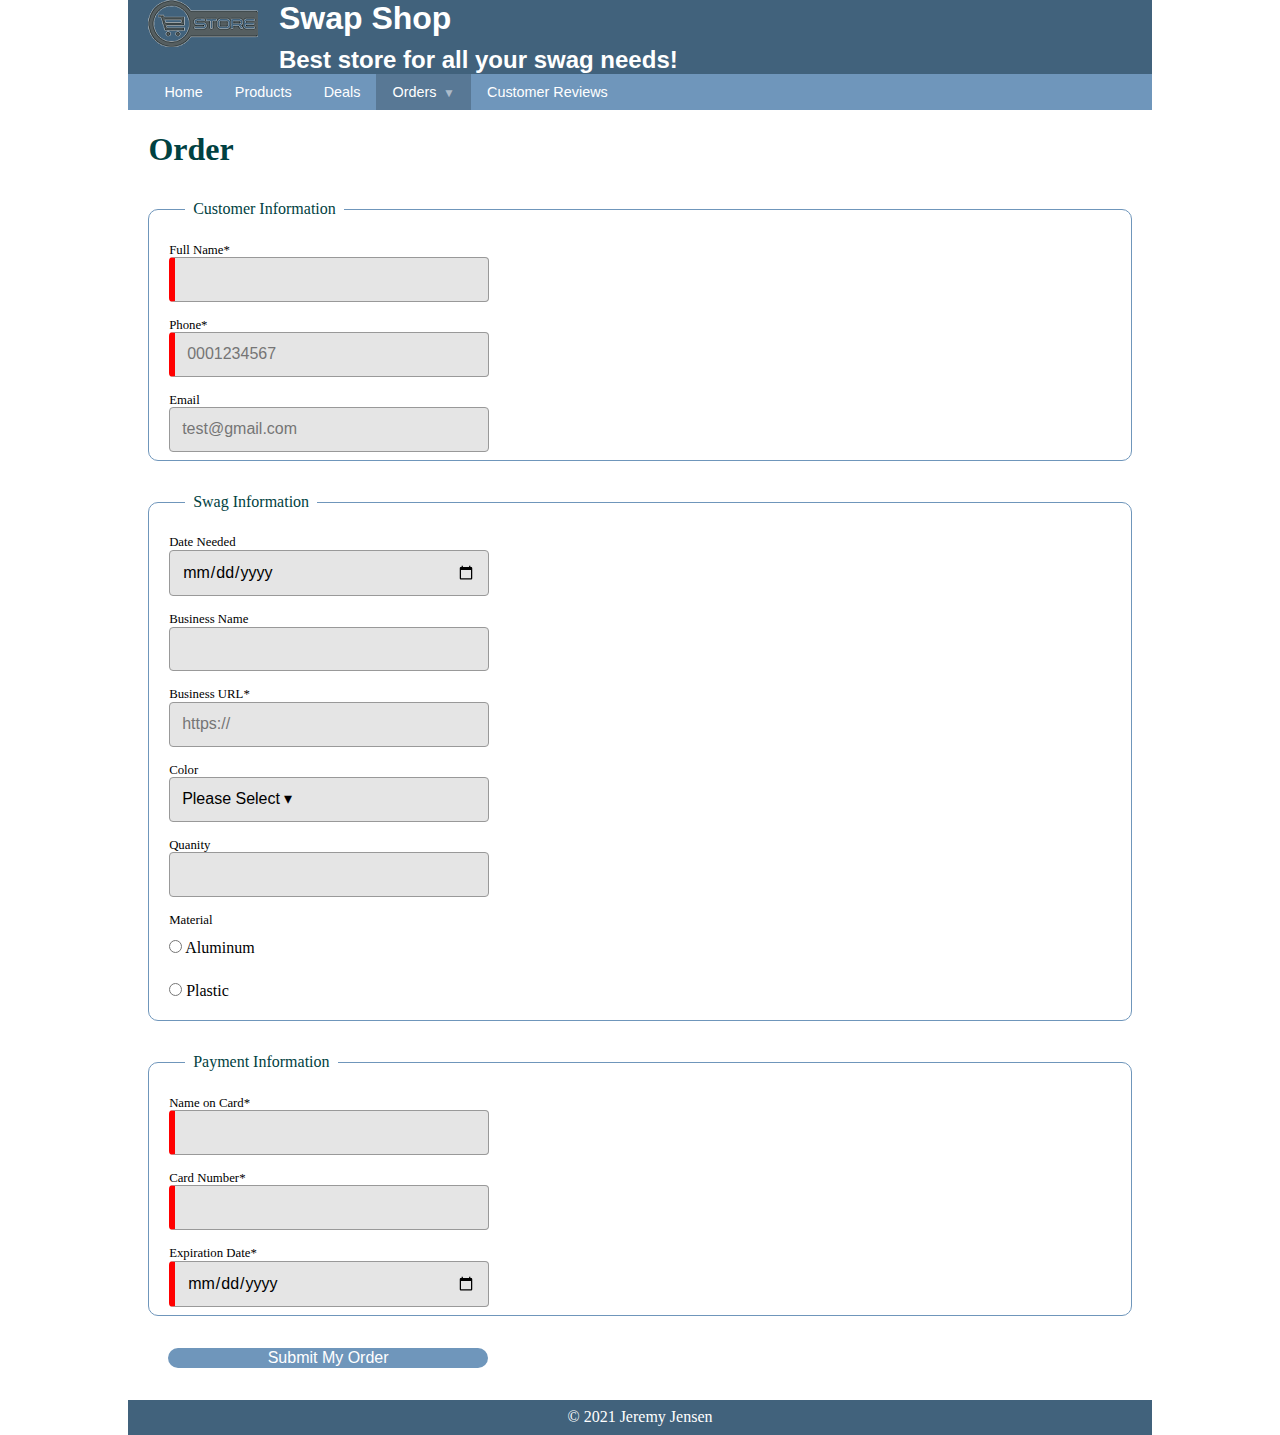
==== index.html @ 868d6057 "first commit" ====
<!DOCTYPE html>
<html lang="en">
  <head>
    <meta charset="utf-8" />
    <meta name="description" content="Fill Me In" />
    <meta name="author" content="John Doe" />

    <!-- This start file was build by Paul Cheney  -->
    <title>Assignment 10</title>

    <!-- TELLS PHONES NOT TO LIE ABOUT THEIR WIDTH & stops the font from enlarging when a phone is turned sideways-->
    <meta
      name="viewport"
      content="width=device-width, initial-scale=1, maxium-scale=1"
    />

    <!-- STYLE SHEETS -->
    <link href="css/styles.css" rel="stylesheet" />
  </head>
  <body>
    <!-- HEADER HERE -->
    <header class="clearfix">
      <img src="images/logo.png" alt="Logo">
      <h1>Swap Shop</h1>
      <h2>Best store for all your swag needs!</h2>
    </header>

    <!-- NAVIGATION HERE -->
    <nav class="clearfix">
      <button id="hamburgerBtn">
        <span class="line top"></span>
        <span class="line middle"></span>
        <span class="line bottom"></span>
      </button>

      <ul id="primaryNav">
        <li><a href="#">Home</a></li>
        <li><a href="#">Products</a></li>
        <li><a href="#">Deals</a></li>
        <li class="active parent">
          <a href="#">Orders</a>
          <ul>
            <li><a href="#">Water Bottles</a></li>
            <li><a href="#">Hats</a></li>
            <li><a href="#">Shirts</a></li>
          </ul>
        </li>
        <li><a href="#">Customer Reviews</a></li>
      </ul>
    </nav>

    <!-- CONTENT HERE -->
    <main>
      <h1>Order</h1>
      <form method="get" action="thanks.html">
        <fieldset>
          <legend>Customer Information</legend>
          <label class="top"
            >Full Name* <input type="text" name="cname" required
          /></label>
          <label class="top"
            >Phone*
            <input type="tel" name="phone" placeholder="0001234567" required
          /></label>
          <label class="top"
            >Email
            <input type="email" name="email" placeholder="test@gmail.com"
          /></label>
        </fieldset>

        <fieldset>
          <legend>Swag Information</legend>
          <label class="top"
            >Date Needed <input type="date" name="dateNeeded"
          /></label>
          <label class="top"
            >Business Name <input type="text" name="businessName"
          /></label>
          <label class="top"
            >Business URL* <input type="url" name="url" placeholder="https://"
          /></label>
          <label class="top"
            >Color
            <select name="color">
              <option value="">Please Select &#9662;</option>
              <option value="blue">Blue</option>
              <option value="green">Green</option>
              <option value="yellow">Yellow</option>
              <option value="pink">Pink</option>
              <option value="black">Black</option>
            </select>
          </label>
          <label class="top"
            >Quanity <input type="number" name="quanity"
          /></label>
          <div>Material</div>
          <label class="sbs"
            ><input type="radio" name="material" value="aluminum" />
            Aluminum</label
          >
          <label class="sbs"
            ><input type="radio" name="material" value="plastic" />
            Plastic</label
          >
        </fieldset>

        <fieldset>
          <legend>Payment Information</legend>
          <label class="top"
            >Name on Card* <input type="text" name="nameCard" required
          /></label>
          <label class="top"
            >Card Number* <input type="number" name="cardNumber" required
          /></label>
          <label class="top"
            >Expiration Date* <input type="date" name="expiration" required
          /></label>
        </fieldset>

        <input type="submit" value="Submit My Order" class="submitBtn" />
      </form>
    </main>

    <!-- FOOTER HERE -->
    <footer>&copy; 2021 Jeremy Jensen</footer>
    <script src="js/scripts.js"></script>
  </body>
</html>
---- css/styles.css ----
@charset "UTF-8";
/*! normalize.css v7.0.0 | MIT License | github.com/necolas/normalize.css */
/* Document
   ========================================================================== */
/**
 * 1. Correct the line height in all browsers.
 * 2. Prevent adjustments of font size after orientation changes in
 *    IE on Windows Phone and in iOS.
 */
html {
  line-height: 1.15;
  /* 1 */
  -ms-text-size-adjust: 100%;
  /* 2 */
  -webkit-text-size-adjust: 100%;
  /* 2 */ }

/* Sections
   ========================================================================== */
/**
 * Remove the margin in all browsers (opinionated).
 */
body {
  margin: 0; }

/**
 * Add the correct display in IE 9-.
 */
article,
aside,
footer,
header,
nav,
section {
  display: block; }

/**
 * Correct the font size and margin on `h1` elements within `section` and
 * `article` contexts in Chrome, Firefox, and Safari.
 */
h1 {
  font-size: 2em;
  margin: 0.67em 0; }

/* Grouping content
   ========================================================================== */
/**
 * Add the correct display in IE 9-.
 * 1. Add the correct display in IE.
 */
figcaption,
figure,
main {
  /* 1 */
  display: block; }

/**
 * Add the correct margin in IE 8.
 */
figure {
  margin: 1em 40px; }

/**
 * 1. Add the correct box sizing in Firefox.
 * 2. Show the overflow in Edge and IE.
 */
hr {
  box-sizing: content-box;
  /* 1 */
  height: 0;
  /* 1 */
  overflow: visible;
  /* 2 */ }

/**
 * 1. Correct the inheritance and scaling of font size in all browsers.
 * 2. Correct the odd `em` font sizing in all browsers.
 */
pre {
  font-family: monospace, monospace;
  /* 1 */
  font-size: 1em;
  /* 2 */ }

/* Text-level semantics
   ========================================================================== */
/**
 * 1. Remove the gray background on active links in IE 10.
 * 2. Remove gaps in links underline in iOS 8+ and Safari 8+.
 */
a {
  background-color: transparent;
  /* 1 */
  -webkit-text-decoration-skip: objects;
  /* 2 */ }

/**
 * 1. Remove the bottom border in Chrome 57- and Firefox 39-.
 * 2. Add the correct text decoration in Chrome, Edge, IE, Opera, and Safari.
 */
abbr[title] {
  border-bottom: none;
  /* 1 */
  text-decoration: underline;
  /* 2 */
  text-decoration: underline dotted;
  /* 2 */ }

/**
 * Prevent the duplicate application of `bolder` by the next rule in Safari 6.
 */
b,
strong {
  font-weight: inherit; }

/**
 * Add the correct font weight in Chrome, Edge, and Safari.
 */
b,
strong {
  font-weight: bolder; }

/**
 * 1. Correct the inheritance and scaling of font size in all browsers.
 * 2. Correct the odd `em` font sizing in all browsers.
 */
code,
kbd,
samp {
  font-family: monospace, monospace;
  /* 1 */
  font-size: 1em;
  /* 2 */ }

/**
 * Add the correct font style in Android 4.3-.
 */
dfn {
  font-style: italic; }

/**
 * Add the correct background and color in IE 9-.
 */
mark {
  background-color: #ff0;
  color: #000; }

/**
 * Add the correct font size in all browsers.
 */
small {
  font-size: 80%; }

/**
 * Prevent `sub` and `sup` elements from affecting the line height in
 * all browsers.
 */
sub,
sup {
  font-size: 75%;
  line-height: 0;
  position: relative;
  vertical-align: baseline; }

sub {
  bottom: -0.25em; }

sup {
  top: -0.5em; }

/* Embedded content
   ========================================================================== */
/**
 * Add the correct display in IE 9-.
 */
audio,
video {
  display: inline-block; }

/**
 * Add the correct display in iOS 4-7.
 */
audio:not([controls]) {
  display: none;
  height: 0; }

/**
 * Remove the border on images inside links in IE 10-.
 */
img {
  border-style: none; }

/**
 * Hide the overflow in IE.
 */
svg:not(:root) {
  overflow: hidden; }

/* Forms
   ========================================================================== */
/**
 * 1. Change the font styles in all browsers (opinionated).
 * 2. Remove the margin in Firefox and Safari.
 */
button,
input,
optgroup,
select,
textarea {
  font-family: sans-serif;
  /* 1 */
  font-size: 100%;
  /* 1 */
  line-height: 1.15;
  /* 1 */
  margin: 0;
  /* 2 */ }

/**
 * Show the overflow in IE.
 * 1. Show the overflow in Edge.
 */
button,
input {
  /* 1 */
  overflow: visible; }

/**
 * Remove the inheritance of text transform in Edge, Firefox, and IE.
 * 1. Remove the inheritance of text transform in Firefox.
 */
button,
select {
  /* 1 */
  text-transform: none; }

/**
 * 1. Prevent a WebKit bug where (2) destroys native `audio` and `video`
 *    controls in Android 4.
 * 2. Correct the inability to style clickable types in iOS and Safari.
 */
button,
html [type="button"],
[type="reset"],
[type="submit"] {
  -webkit-appearance: button;
  /* 2 */ }

/**
 * Remove the inner border and padding in Firefox.
 */
button::-moz-focus-inner,
[type="button"]::-moz-focus-inner,
[type="reset"]::-moz-focus-inner,
[type="submit"]::-moz-focus-inner {
  border-style: none;
  padding: 0; }

/**
 * Restore the focus styles unset by the previous rule.
 */
button:-moz-focusring,
[type="button"]:-moz-focusring,
[type="reset"]:-moz-focusring,
[type="submit"]:-moz-focusring {
  outline: 1px dotted ButtonText; }

/**
 * Correct the padding in Firefox.
 */
fieldset {
  padding: 0.35em 0.75em 0.625em; }

/**
 * 1. Correct the text wrapping in Edge and IE.
 * 2. Correct the color inheritance from `fieldset` elements in IE.
 * 3. Remove the padding so developers are not caught out when they zero out
 *    `fieldset` elements in all browsers.
 */
legend {
  box-sizing: border-box;
  /* 1 */
  color: inherit;
  /* 2 */
  display: table;
  /* 1 */
  max-width: 100%;
  /* 1 */
  padding: 0;
  /* 3 */
  white-space: normal;
  /* 1 */ }

/**
 * 1. Add the correct display in IE 9-.
 * 2. Add the correct vertical alignment in Chrome, Firefox, and Opera.
 */
progress {
  display: inline-block;
  /* 1 */
  vertical-align: baseline;
  /* 2 */ }

/**
 * Remove the default vertical scrollbar in IE.
 */
textarea {
  overflow: auto; }

/**
 * 1. Add the correct box sizing in IE 10-.
 * 2. Remove the padding in IE 10-.
 */
[type="checkbox"],
[type="radio"] {
  box-sizing: border-box;
  /* 1 */
  padding: 0;
  /* 2 */ }

/**
 * Correct the cursor style of increment and decrement buttons in Chrome.
 */
[type="number"]::-webkit-inner-spin-button,
[type="number"]::-webkit-outer-spin-button {
  height: auto; }

/**
 * 1. Correct the odd appearance in Chrome and Safari.
 * 2. Correct the outline style in Safari.
 */
[type="search"] {
  -webkit-appearance: textfield;
  /* 1 */
  outline-offset: -2px;
  /* 2 */ }

/**
 * Remove the inner padding and cancel buttons in Chrome and Safari on macOS.
 */
[type="search"]::-webkit-search-cancel-button,
[type="search"]::-webkit-search-decoration {
  -webkit-appearance: none; }

/**
 * 1. Correct the inability to style clickable types in iOS and Safari.
 * 2. Change font properties to `inherit` in Safari.
 */
::-webkit-file-upload-button {
  -webkit-appearance: button;
  /* 1 */
  font: inherit;
  /* 2 */ }

/* Interactive
   ========================================================================== */
/*
 * Add the correct display in IE 9-.
 * 1. Add the correct display in Edge, IE, and Firefox.
 */
details,
menu {
  display: block; }

/*
 * Add the correct display in all browsers.
 */
summary {
  display: list-item; }

/* Scripting
   ========================================================================== */
/**
 * Add the correct display in IE 9-.
 */
canvas {
  display: inline-block; }

/**
 * Add the correct display in IE.
 */
template {
  display: none; }

/* Hidden
   ========================================================================== */
/**
 * Add the correct display in IE 10-.
 */
[hidden] {
  display: none; }

html {
  -webkit-text-size-adjust: 100%;
  -ms-text-size-adjust: 100%; }

/*----------- apply a natural box layout model to all elements --------------*/
* {
  -moz-box-sizing: border-box;
  -webkit-box-sizing: border-box;
  box-sizing: border-box; }

header {
  background-color: #41627c;
  color: white;
  font-family: Verdana, sans-serif; }
  header h1 {
    margin: 0; }
  header h2 {
    margin: 0;
    margin-top: .6rem; }
  header img {
    float: left;
    margin: 0 2%; }

body {
  margin: auto; }

nav button {
  margin: .2rem 2%;
  background-color: transparent;
  border: none;
  font-size: 1.6rem;
  color: #555; }

nav {
  background-color: #6f96bb;
  font-family: Verdana, sans-serif; }

nav ul {
  list-style-type: none;
  padding: 0;
  margin: 0; }

nav ul li a {
  display: block;
  padding: .8rem 2%;
  text-decoration: none;
  color: #fff;
  border-top: 1px solid rgba(0, 0, 0, 0.3); }

nav ul li.active a {
  background-color: rgba(0, 0, 0, 0.2);
  color: #fff; }

nav ul li a:hover {
  background-color: rgba(0, 0, 0, 0.4); }

nav ul.hide {
  display: none; }

main {
  padding: 0 2%;
  min-height: 20rem; }
  main h1 {
    color: #004141; }

form fieldset {
  margin: 2rem 0;
  border: 1px solid #6f96bb;
  border-radius: 10px;
  padding: .5rem 2%; }

form legend {
  color: #004141;
  margin: 0 1rem;
  padding: 0 0.5rem; }

form label.top, form div {
  display: block;
  padding-top: 1rem;
  color: #000;
  font-size: .8rem; }

form label.top input, form label.top select {
  -webkit-appearance: none;
  display: block;
  font-size: 1rem;
  border: solid 1px #999;
  border-radius: 4px;
  padding: .75rem;
  width: 100%;
  max-width: 20rem;
  background-color: rgba(0, 0, 0, 0.1); }

form label.sbs {
  display: block;
  padding: .75rem 0; }

form input.submitBtn {
  border: none;
  background-color: #6f96bb;
  color: white;
  border-radius: 1rem;
  margin: 0 0 2rem 2%;
  padding-bottom: 0.75rem 1.5rem;
  width: 96%;
  max-width: 20rem; }

form label.top input:required {
  border-left: red solid 6px; }

form label.top input:required:valid {
  border-left: green solid 6px; }

footer {
  background-color: #41627c;
  padding: .5rem 2%;
  text-align: center;
  color: #fff; }

/*----- Clearfix: Force an Element not to collapse -----*/
.clearfix:after {
  content: "";
  display: table;
  clear: both; }

#hamburgerBtn {
  display: none; }

/* hide the navigation button by default */
#primaryNav li.current-menu-item a {
  background-color: rgba(0, 0, 0, 0.2); }

#primaryNav li.current-menu-parent {
  background-color: rgba(0, 0, 0, 0.2); }

@media only screen and (max-width: 34.9375em) {
  /* Navigation Button  -------------------------------------------------------- */
  body {
    padding-top: 44px; }

  nav {
    position: absolute;
    top: 0;
    left: 0;
    width: 100%;
    height: 44px;
    background-color: #6f96bb;
    z-index: 99; }

  #hamburgerBtn {
    background: none;
    border: none;
    display: inline-block;
    position: relative;
    height: 44px;
    width: 44px;
    cursor: pointer; }
    #hamburgerBtn .line {
      position: absolute;
      height: 2px;
      width: 60%;
      background: white;
      border-radius: 2px;
      transition: all cubic-bezier(0.2, 0.1, 0.2, 1.2) 0.3s; }
    #hamburgerBtn .top, #hamburgerBtn .middle, #hamburgerBtn .bottom {
      left: 20%; }
    #hamburgerBtn .top {
      top: 29%; }
    #hamburgerBtn .middle {
      top: 48%; }
    #hamburgerBtn .bottom {
      top: 67%; }

  #hamburgerBtn.open .top {
    transform: rotate(45deg);
    top: 48%; }
  #hamburgerBtn.open .middle, #hamburgerBtn.open .bottom {
    transform: rotate(-45deg);
    top: 48%; }

  /* Navigation Bar -------------------------------------------------------- */
  #primaryNav {
    height: 0;
    overflow: hidden;
    width: 20rem;
    background-color: #6f96bb;
    margin: 0;
    padding: 0;
    z-index: 998;
    font-family: Verdana;
    font-weight: normal; }

  #primaryNav li a {
    display: block;
    width: 100%;
    padding: .75rem 2%;
    font-size: 1rem;
    text-shadow: -1px -1px 0 rgba(0, 0, 0, 0.15);
    color: white;
    text-decoration: none;
    border-top: 1px solid rgba(0, 0, 0, 0.2); }

  #primaryNav li a:hover {
    background-color: rgba(0, 0, 0, 0.5); }

  /* Toggle the navigation bar to expand down  */
  #primaryNav.open {
    height: auto; }

  /* Submenus – optional ."menu-item-has-children" class indicates dropdowns */
  #primaryNav > li:hover > a {
    background: rgba(0, 0, 0, 0.5); }

  #primaryNav li.menu-item-has-children > a:after {
    font-size: .75rem;
    content: "\25BC";
    color: rgba(255, 255, 255, 0.5);
    float: right; }

  #primaryNav li.menu-item-has-children ul li {
    background-color: #111; }

  #primaryNav li.menu-item-has-children > a:hover {
    background: rgba(0, 0, 0, 0.75); }

  /*hide the sub menu items by default*/
  #primaryNav li ul {
    display: none;
    background: rgba(0, 0, 0, 0.3);
    padding: 0; }

  #primaryNav li ul a {
    border-top: solid 1px rgba(0, 0, 0, 0.2);
    font-size: 12px;
    padding: 10px 5%;
    font-weight: normal; }

  #primaryNav li:hover ul {
    display: block; } }
/* End Mobile Styles */
@media only screen and (min-width: 560px) {
  nav {
    background-color: #6f96bb; }
    nav ul {
      margin-left: 2%; }
    nav ul li {
      float: left;
      width: auto; }
    nav ul li a {
      display: block;
      border: none;
      width: 100%;
      background: none;
      font-size: .9rem;
      padding: .9rem 1.2rem;
      color: white;
      text-decoration: none;
      /*transition*/
      -webkit-transition: background 0.3s linear;
      transition: background 0.3s linear; }
    nav ul li a:hover {
      background: #3f6385; }
    nav #primaryNav li.parent > a:after {
      font-size: .75rem;
      content: "\00A0\00A0\25BC";
      color: rgba(255, 255, 255, 0.5); }
    nav ul li ul {
      z-index: 99;
      position: absolute;
      background-color: #6f96bb, 10%;
      left: -999rem;
      width: 10rem; }
    nav ul li ul li {
      float: none;
      border-right: none;
      border-top: solid 1px rgba(0, 0, 0, 0.2);
      background-color: #6f96bb; }
    nav ul li:hover ul {
      left: auto;
      margin-left: 0; } }
/* end of media query */
@media only screen and (min-width: 1028px) {
  body {
    max-width: 64rem; }

  nav ul li a {
    padding: .6rem 1rem; }

  main {
    margin: auto; } }
/* end of media query */
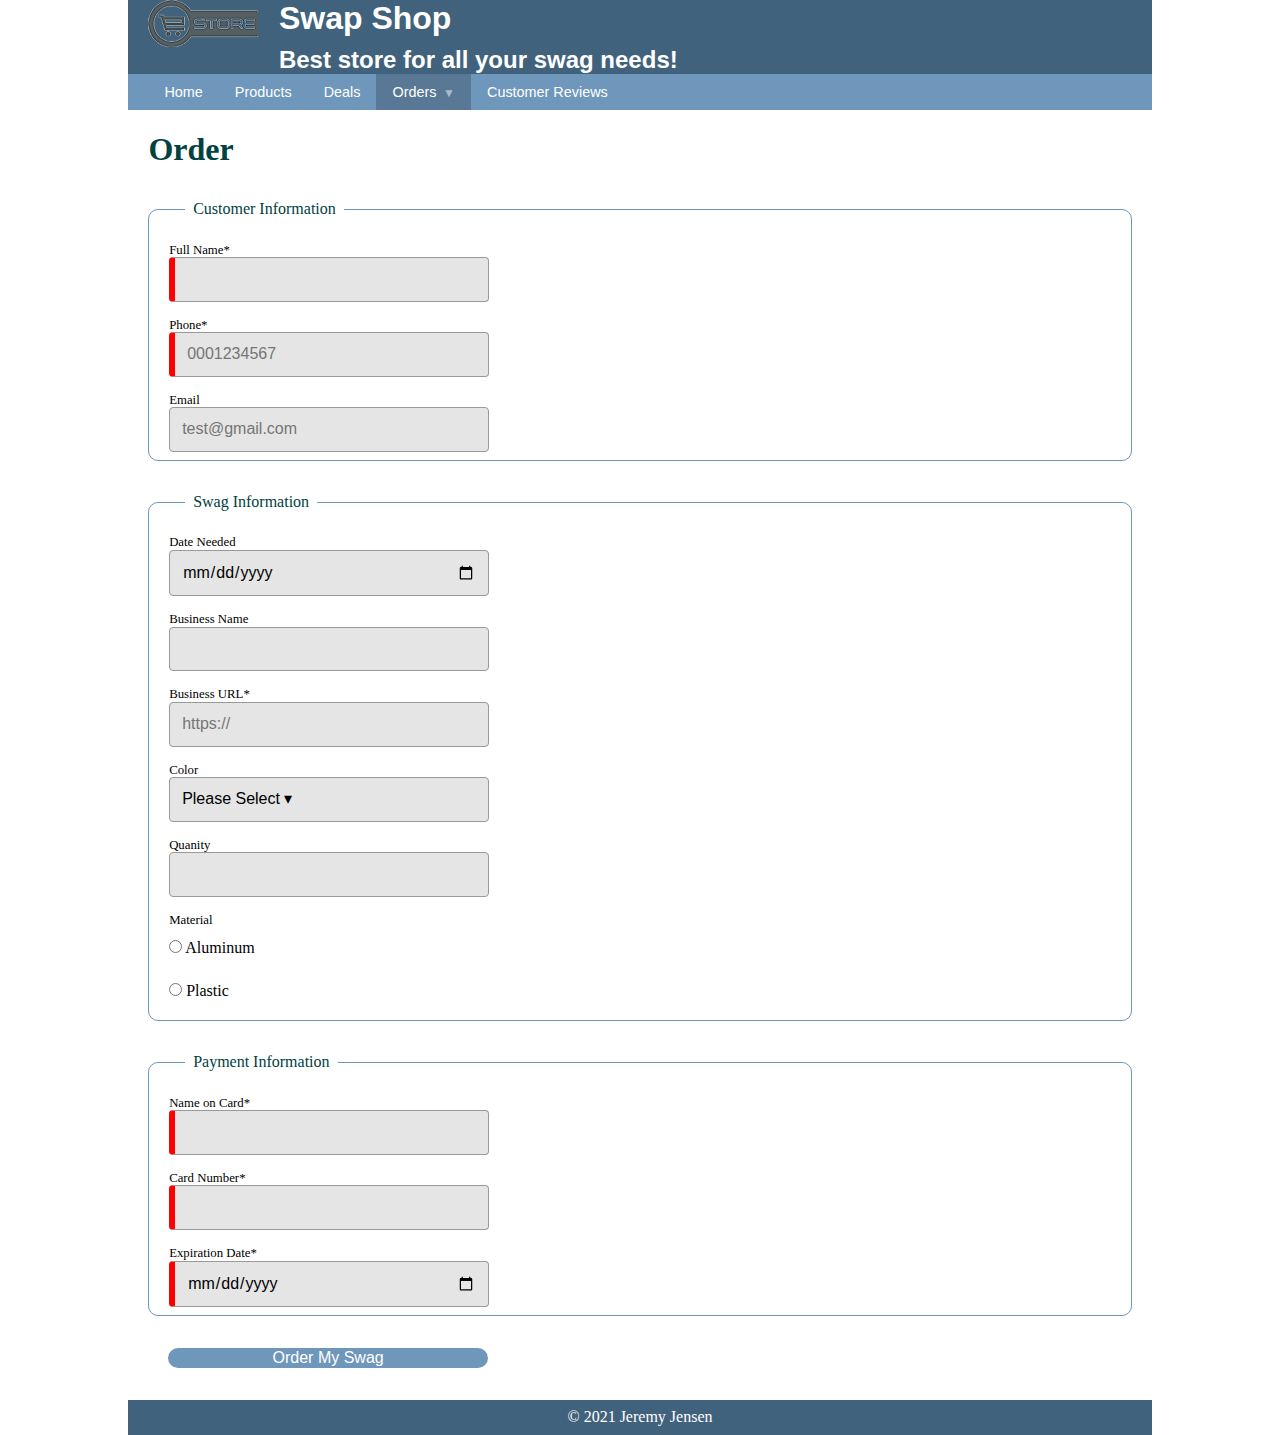
==== commit 5e737d14: "minor changes" ====
--- a/index.html
+++ b/index.html
@@ -117,7 +117,7 @@
           /></label>
         </fieldset>
 
-        <input type="submit" value="Submit My Order" class="submitBtn" />
+        <input type="submit" value="Order My Swag" class="submitBtn" />
       </form>
     </main>
 
